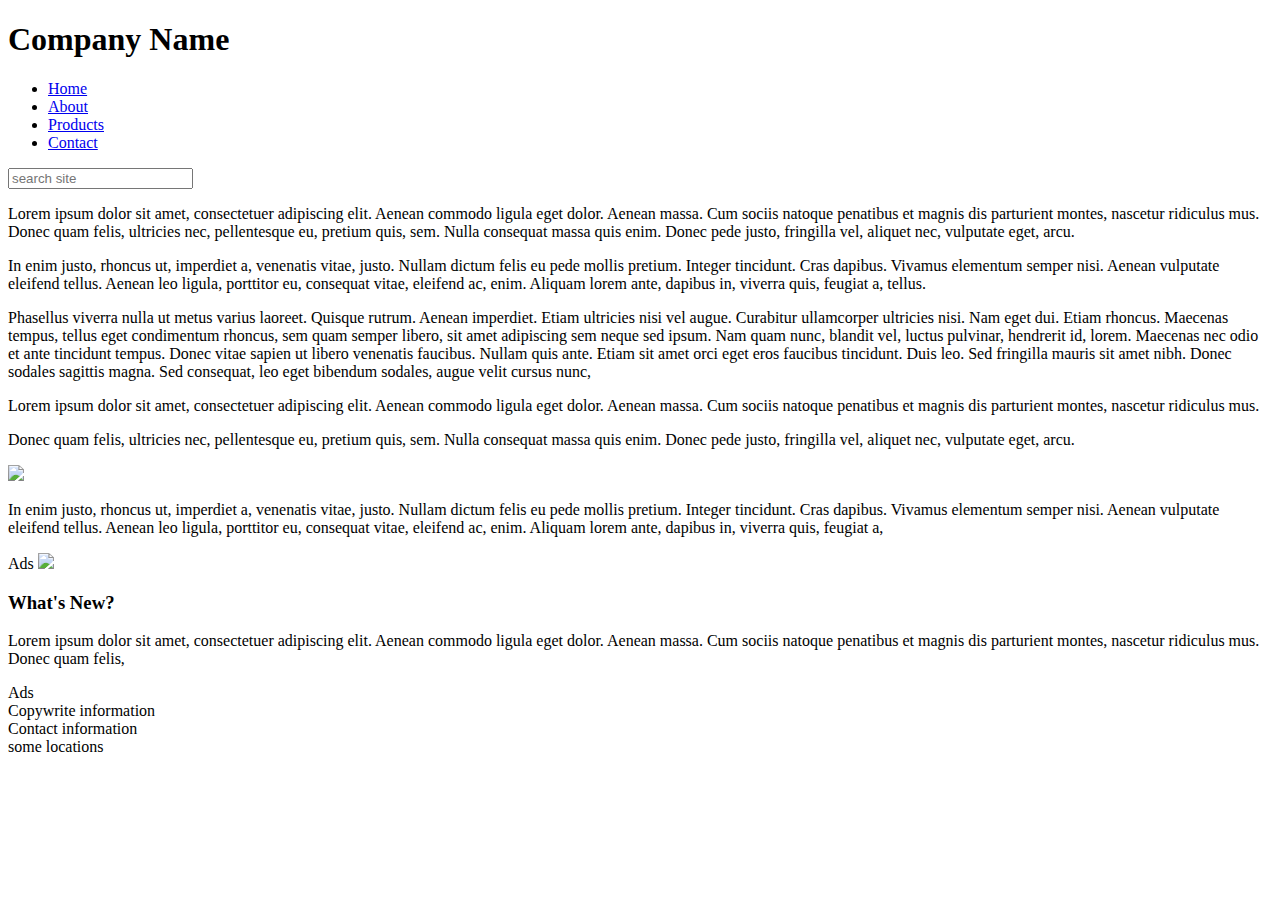
==== index.html @ e104d184 "html foundation" ====
<!DOCTYPE html>
<html lang="en" dir="ltr">
  <head>
    <meta charset="utf-8">
    <meta http-equiv="X-UA-Compatible" content="IE-edge">
    <meta name="viewport" content="width-device-width, intial-scale=1">
    <meta name="author" content="">
    <meta name="author" content="mattds825">
    <title>Column Page</title>
    <link rel="stylesheet" href="style.css">
    <title></title>
  </head>
  <body>
    <div id="wrapper">
      <header id="header">
        <div id="logo">
          <h1>Company Name</h1>
          <nav>
            <ul>
              <li><a href="index.html">Home</a></li>
              <li><a href="about.html">About</a></li>
              <li><a href="products.html">Products</a></li>
              <li><a href="contact.html">Contact</a></li>
            </ul>
          </nav>
          <form id="search" action="index.html" method="post">
            <input type="search" placeholder="search site"">
          </form>
        </div>
      </header>
      <section id="content">
        <article>
          <p>Lorem ipsum dolor sit amet, consectetuer adipiscing elit. Aenean commodo ligula eget dolor. Aenean massa. Cum sociis natoque penatibus et magnis dis parturient montes, nascetur ridiculus mus. Donec quam felis, ultricies nec, pellentesque eu, pretium quis, sem. Nulla consequat massa quis enim. Donec pede justo, fringilla vel, aliquet nec, vulputate eget, arcu.</p>

          <p>In enim justo, rhoncus ut, imperdiet a, venenatis vitae, justo. Nullam dictum felis eu pede mollis pretium. Integer tincidunt. Cras dapibus. Vivamus elementum semper nisi. Aenean vulputate eleifend tellus. Aenean leo ligula, porttitor eu, consequat vitae, eleifend ac, enim. Aliquam lorem ante, dapibus in, viverra quis, feugiat a, tellus.</p>

          <p>Phasellus viverra nulla ut metus varius laoreet. Quisque rutrum. Aenean imperdiet. Etiam ultricies nisi vel augue. Curabitur ullamcorper ultricies nisi. Nam eget dui. Etiam rhoncus. Maecenas tempus, tellus eget condimentum rhoncus, sem quam semper libero, sit amet adipiscing sem neque sed ipsum. Nam quam nunc, blandit vel, luctus pulvinar, hendrerit id, lorem. Maecenas nec odio et ante tincidunt tempus. Donec vitae sapien ut libero venenatis faucibus. Nullam quis ante. Etiam sit amet orci eget eros faucibus tincidunt. Duis leo. Sed fringilla mauris sit amet nibh. Donec sodales sagittis magna. Sed consequat, leo eget bibendum sodales, augue velit cursus nunc,</p>
        </article>
        <article>
          <p>Lorem ipsum dolor sit amet, consectetuer adipiscing elit. Aenean commodo ligula eget dolor. Aenean massa. Cum sociis natoque penatibus et magnis dis parturient montes, nascetur ridiculus mus.</p>

          <p>Donec quam felis, ultricies nec, pellentesque eu, pretium quis, sem. Nulla consequat massa quis enim. Donec pede justo, fringilla vel, aliquet nec, vulputate eget, arcu.</p>

          <img src="https://placeholder.com/500/400">

          <p>In enim justo, rhoncus ut, imperdiet a, venenatis vitae, justo. Nullam dictum felis eu pede mollis pretium. Integer tincidunt. Cras dapibus. Vivamus elementum semper nisi. Aenean vulputate eleifend tellus. Aenean leo ligula, porttitor eu, consequat vitae, eleifend ac, enim. Aliquam lorem ante, dapibus in, viverra quis, feugiat a,</p>
        </article>
      </section>
      <aside id="sidebar">
        <section>
          Ads
          <img src="https://placeholder.com/500/400">
        </section>
        <section>
          <h3>What's New?</h3>
          <p>Lorem ipsum dolor sit amet, consectetuer adipiscing elit. Aenean commodo ligula eget dolor. Aenean massa. Cum sociis natoque penatibus et magnis dis parturient montes, nascetur ridiculus mus. Donec quam felis,</p>
        </section>
        <section>
          Ads
        </section>
      </aside>
      <footer id="footer">
        <section>
          Copywrite information
        </section>
        <section>
          Contact information
        </section>
        <section>
          some locations
        </section>
      </footer>
    </div>
  </body>
</html>
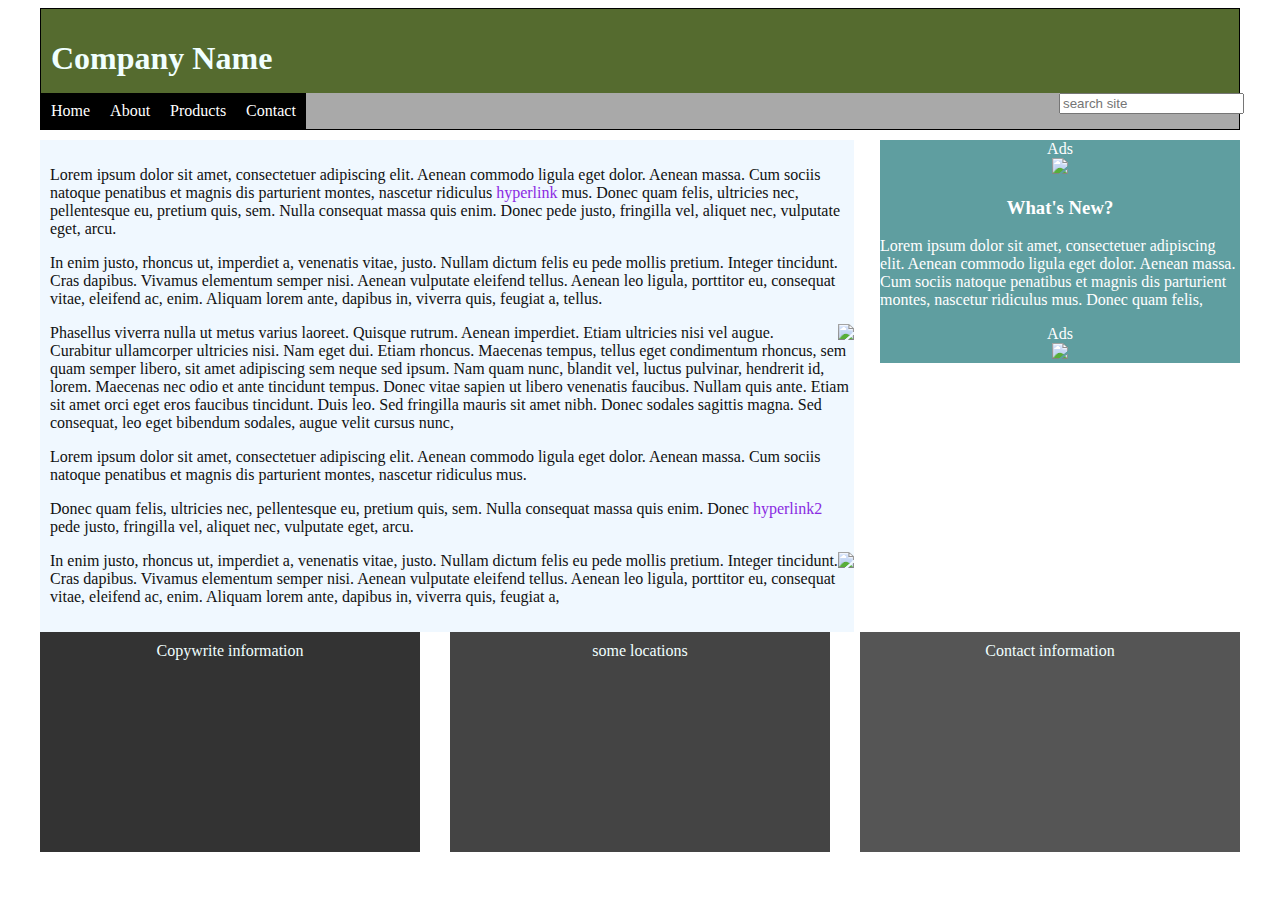
==== commit d0787761: "css code added, media queries done" ====
--- a/index.html
+++ b/index.html
@@ -15,50 +15,58 @@
       <header id="header">
         <div id="logo">
           <h1>Company Name</h1>
-          <nav>
-            <ul>
-              <li><a href="index.html">Home</a></li>
-              <li><a href="about.html">About</a></li>
-              <li><a href="products.html">Products</a></li>
-              <li><a href="contact.html">Contact</a></li>
-            </ul>
+          <small>Company slogan</small>
+        </div>
+          <nav id = "navbar">
+            <div>
+              <ul>
+                <li><a href="index.html">Home</a></li>
+                <li><a href="about.html">About</a></li>
+                <li><a href="products.html">Products</a></li>
+                <li><a href="contact.html">Contact</a></li>
+              </ul>
+            </div>
           </nav>
           <form id="search" action="index.html" method="post">
-            <input type="search" placeholder="search site"">
+            <input type="search" placeholder="search site">
           </form>
-        </div>
       </header>
-      <section id="content">
+      <div id="maincontainer">
+      <div id="content">
         <article>
-          <p>Lorem ipsum dolor sit amet, consectetuer adipiscing elit. Aenean commodo ligula eget dolor. Aenean massa. Cum sociis natoque penatibus et magnis dis parturient montes, nascetur ridiculus mus. Donec quam felis, ultricies nec, pellentesque eu, pretium quis, sem. Nulla consequat massa quis enim. Donec pede justo, fringilla vel, aliquet nec, vulputate eget, arcu.</p>
+          <p>Lorem ipsum dolor sit amet, consectetuer adipiscing elit. Aenean commodo ligula eget dolor. Aenean massa. Cum sociis natoque penatibus et magnis dis parturient montes, nascetur ridiculus <a href="#">hyperlink</a> mus. Donec quam felis, ultricies nec, pellentesque eu, pretium quis, sem. Nulla consequat massa quis enim. Donec pede justo, fringilla vel, aliquet nec, vulputate eget, arcu.</p>
 
           <p>In enim justo, rhoncus ut, imperdiet a, venenatis vitae, justo. Nullam dictum felis eu pede mollis pretium. Integer tincidunt. Cras dapibus. Vivamus elementum semper nisi. Aenean vulputate eleifend tellus. Aenean leo ligula, porttitor eu, consequat vitae, eleifend ac, enim. Aliquam lorem ante, dapibus in, viverra quis, feugiat a, tellus.</p>
 
-          <p>Phasellus viverra nulla ut metus varius laoreet. Quisque rutrum. Aenean imperdiet. Etiam ultricies nisi vel augue. Curabitur ullamcorper ultricies nisi. Nam eget dui. Etiam rhoncus. Maecenas tempus, tellus eget condimentum rhoncus, sem quam semper libero, sit amet adipiscing sem neque sed ipsum. Nam quam nunc, blandit vel, luctus pulvinar, hendrerit id, lorem. Maecenas nec odio et ante tincidunt tempus. Donec vitae sapien ut libero venenatis faucibus. Nullam quis ante. Etiam sit amet orci eget eros faucibus tincidunt. Duis leo. Sed fringilla mauris sit amet nibh. Donec sodales sagittis magna. Sed consequat, leo eget bibendum sodales, augue velit cursus nunc,</p>
+          <p>Phasellus viverra nulla ut metus varius laoreet. Quisque rutrum. Aenean imperdiet. <img src="http://placehold.it/350x150">Etiam ultricies nisi vel augue. Curabitur ullamcorper ultricies nisi. Nam eget dui. Etiam rhoncus. Maecenas tempus, tellus eget condimentum rhoncus, sem quam semper libero, sit amet adipiscing sem neque sed ipsum. Nam quam nunc, blandit vel, luctus pulvinar, hendrerit id, lorem. Maecenas nec odio et ante tincidunt tempus. Donec vitae sapien ut libero venenatis faucibus. Nullam quis ante. Etiam sit amet orci eget eros faucibus tincidunt. Duis leo. Sed fringilla mauris sit amet nibh. Donec sodales sagittis magna. Sed consequat, leo eget bibendum sodales, augue velit cursus nunc,</p>
         </article>
         <article>
           <p>Lorem ipsum dolor sit amet, consectetuer adipiscing elit. Aenean commodo ligula eget dolor. Aenean massa. Cum sociis natoque penatibus et magnis dis parturient montes, nascetur ridiculus mus.</p>
 
-          <p>Donec quam felis, ultricies nec, pellentesque eu, pretium quis, sem. Nulla consequat massa quis enim. Donec pede justo, fringilla vel, aliquet nec, vulputate eget, arcu.</p>
+          <p>Donec quam felis, ultricies nec, pellentesque eu, pretium quis, sem. Nulla consequat massa quis enim. Donec <a href="#">hyperlink2</a> pede justo, fringilla vel, aliquet nec, vulputate eget, arcu.</p>
 
-          <img src="https://placeholder.com/500/400">
+          <img src="https://via.placeholder.com/650x300.png/09f/fff">
 
-          <p>In enim justo, rhoncus ut, imperdiet a, venenatis vitae, justo. Nullam dictum felis eu pede mollis pretium. Integer tincidunt. Cras dapibus. Vivamus elementum semper nisi. Aenean vulputate eleifend tellus. Aenean leo ligula, porttitor eu, consequat vitae, eleifend ac, enim. Aliquam lorem ante, dapibus in, viverra quis, feugiat a,</p>
+          <p>In enim justo, rhoncus ut, imperdiet a, venenatis vitae, justo. Nullam dictum felis eu pede mollis pretium. Integer tincidunt.   Cras dapibus. Vivamus elementum semper nisi. Aenean vulputate eleifend tellus. Aenean leo ligula, porttitor eu, consequat vitae, eleifend ac, enim. Aliquam lorem ante, dapibus in, viverra quis, feugiat a,</p>
         </article>
-      </section>
+      </div>
       <aside id="sidebar">
-        <section>
+        <section class="notsmall">
           Ads
-          <img src="https://placeholder.com/500/400">
+          <br>
+          <img src="https://via.placeholder.com/250.png/09f/fff">
         </section>
         <section>
           <h3>What's New?</h3>
           <p>Lorem ipsum dolor sit amet, consectetuer adipiscing elit. Aenean commodo ligula eget dolor. Aenean massa. Cum sociis natoque penatibus et magnis dis parturient montes, nascetur ridiculus mus. Donec quam felis,</p>
         </section>
-        <section>
+        <section  class="notsmall">
           Ads
+          <br>
+          <img src="https://via.placeholder.com/250.png/09f/fff">
         </section>
       </aside>
+      </div>
       <footer id="footer">
         <section>
           Copywrite information
--- a/style.css
+++ b/style.css
@@ -0,0 +1,182 @@
+@import url('https://fonts.googleapis.com/css?family=Montserrat&display=swap');
+
+body {
+    background-color:white;
+    color: #111;
+
+}
+
+a {
+    color: blueviolet;
+    text-decoration: none;
+}
+
+a:hover {
+    text-decoration: underline;
+}
+
+img{
+  max-width: 100%;
+}
+
+#wrapper {
+    max-width: 1200px;
+    margin: 0 auto;
+}
+
+#header {
+    border: 1px solid black;
+    height: 120px;
+    position: relative;
+    background-color: darkolivegreen;
+    color: azure;
+}
+
+#navbar ul {
+    position: absolute;
+    bottom: 0;
+    left: 0;
+    background-color: darkgrey;
+    width: 100%;
+    margin: 0;
+    padding: 0;
+}
+
+#navbar li {
+    margin: 0;
+    padding: 0;
+    list-style: none;
+    float: left;
+    position: relative;
+}
+
+#navbar a {
+    line-height: 100%;
+    padding: 10px;
+    color: white;
+    background-color: black;
+    display: block;
+    text-decoration: none;
+}
+
+#navbar a:hover {
+    color: black;
+    background-color: white;
+}
+
+#logo {
+    position: absolute;
+    left: 10px;
+    top: 10px;
+}
+
+#logo div {
+    font-size: 28px;
+}
+
+#search {
+    position: absolute;
+    width: 150px;
+    right: 30px;
+    bottom: 15px;
+    z-index: 50;
+}
+
+#maincontainer{
+  margin-top: 10px;
+  background-color: white;
+}
+
+#content{
+  background-color: aliceblue;
+  width: 67%;
+  float: left;
+  padding: 10px 0 10px 10px;
+}
+
+#content img{
+  float: right;
+}
+
+#sidebar{
+  background-color: cadetblue;
+  width: 30%;
+  float: right;
+  color: white;
+  text-align: center;
+}
+
+#sidebar p{
+  text-align: left;
+}
+
+#footer {
+    clear: both;
+    width: 100%;
+    color: azure;
+    text-align: center;
+    height: 200px;
+}
+
+#footer section {
+    width: 30%;
+    height: 100%;
+    padding: 10px;
+}
+
+#footer section:first-child {
+    background-color: #333;
+    float: left;
+}
+
+#footer section:nth-child(2) {
+    background-color: #555;
+    float: right;
+}
+
+#footer section:last-child {
+    background-color: #444;
+    margin: auto;
+}
+
+@media screen and (max-width: 820px) {
+  #header{
+    height: auto;
+  }
+
+  #logo{
+    position: static;
+    margin: 5px;
+  }
+  #navbar ul{
+    position: static;
+  }
+
+  #search{
+    top: 5px;
+    height: 30px;
+  }
+
+  #content{
+    width: 100%;
+    margin: 0;
+    float: left;
+    padding: 0px;
+  }
+
+  #sidebar{
+    width: 100%;
+    margin: 0;
+    float: left;
+  }
+}
+
+@media screen and(max-width: 480px) {
+  #wrapper{
+    min-width: 480px;
+  }
+
+  .notsmall{
+    display: none;
+  }
+}
